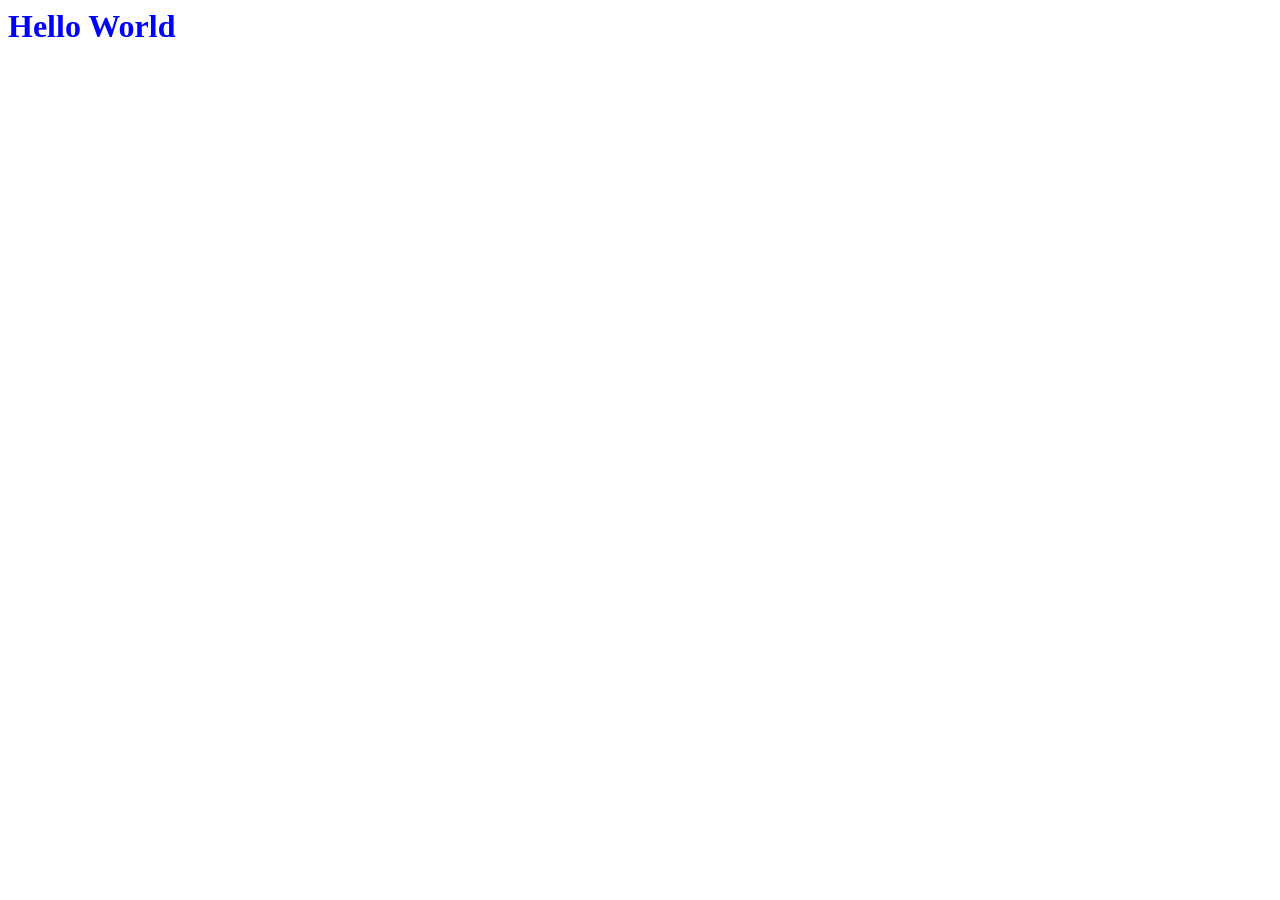
==== index.html @ adb99f95 "add index.html and style.css for init project" ====
<html lang="en">
<head>
    <meta charset="UTF-8">
    <meta name="viewport" content="width=device-width, initial-scale=1.0">
    <title>Home</title>
    <link rel="stylesheet" href="style.css">
</head>
<body>
    <h1>Hello World</h1>
</body>
</html>
---- style.css ----
body {
    color: blue;
}
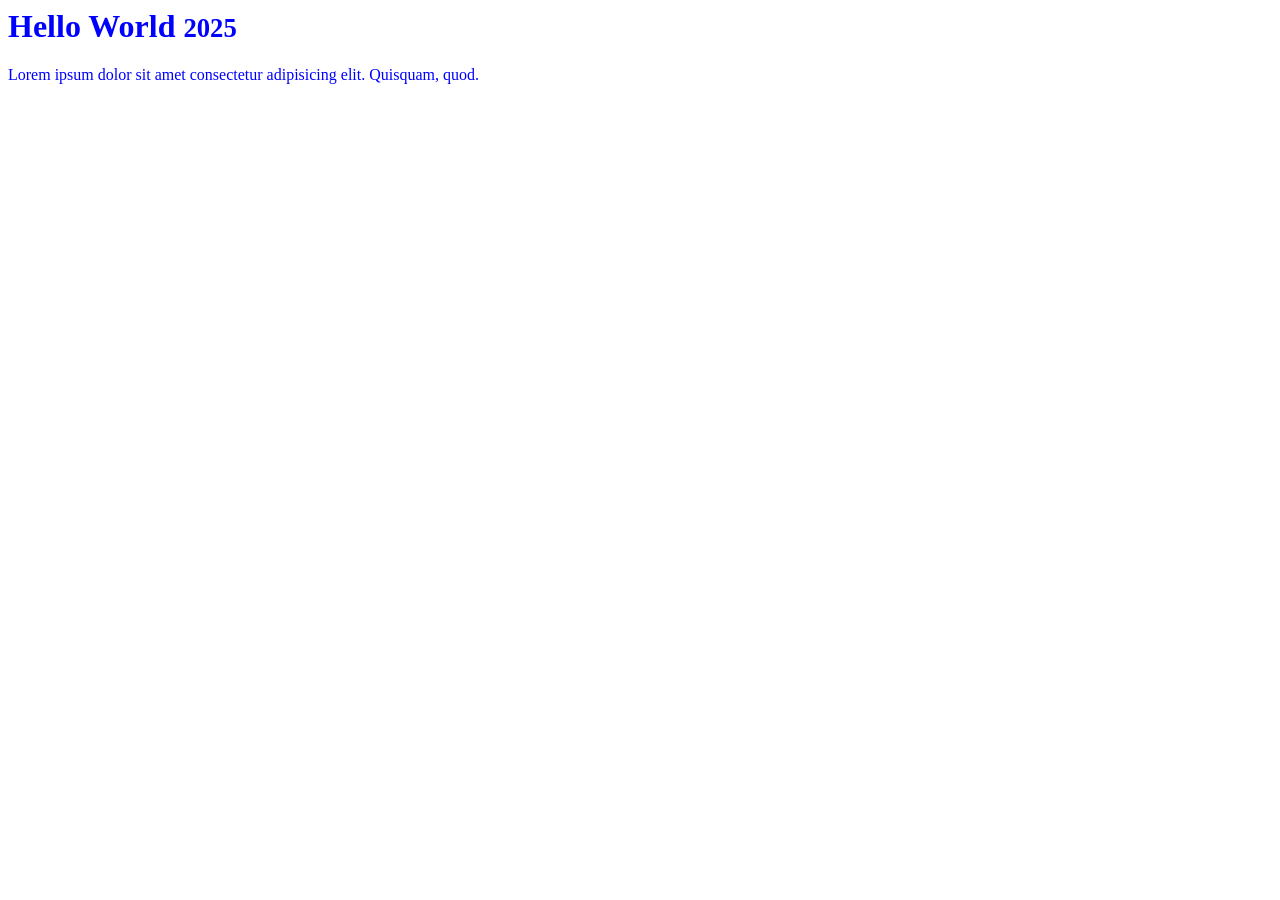
==== commit 48294536: "add detail for index.html and add style a to style.css" ====
--- a/index.html
+++ b/index.html
@@ -6,6 +6,7 @@
     <link rel="stylesheet" href="style.css">
 </head>
 <body>
-    <h1>Hello World</h1>
+    <h1>Hello World <small>2025</small></h1>
+    <p>Lorem ipsum dolor sit amet consectetur adipisicing elit. Quisquam, quod.</p>
 </body>
 </html>
--- a/style.css
+++ b/style.css
@@ -1,3 +1,7 @@
 body {
     color: blue;
+}
+
+a {
+    color: red;
 }
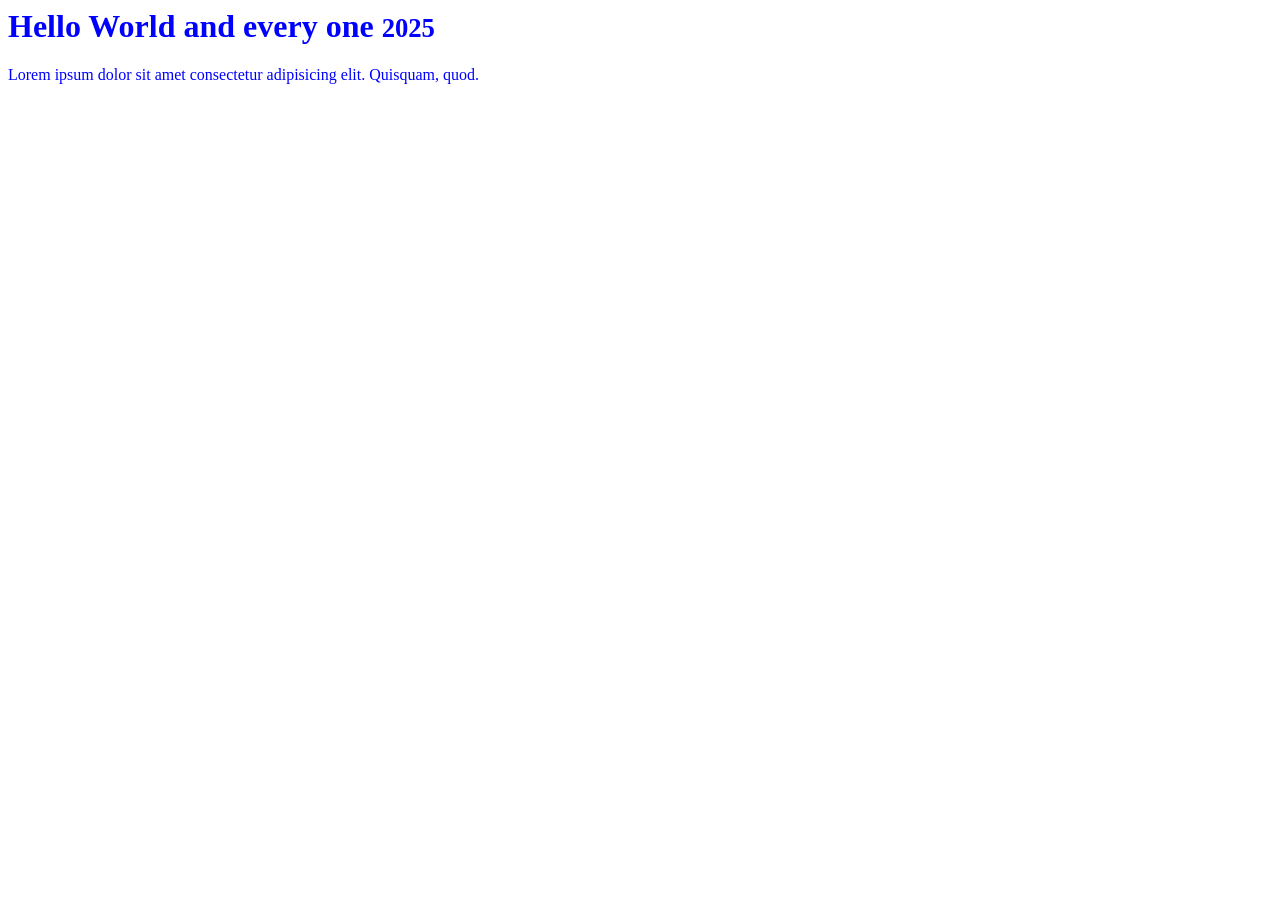
==== commit abf40ba2: "fix text in index.html" ====
--- a/index.html
+++ b/index.html
@@ -6,7 +6,7 @@
     <link rel="stylesheet" href="style.css">
 </head>
 <body>
-    <h1>Hello World <small>2025</small></h1>
+    <h1>Hello World and every one <small>2025</small></h1>
     <p>Lorem ipsum dolor sit amet consectetur adipisicing elit. Quisquam, quod.</p>
 </body>
 </html>
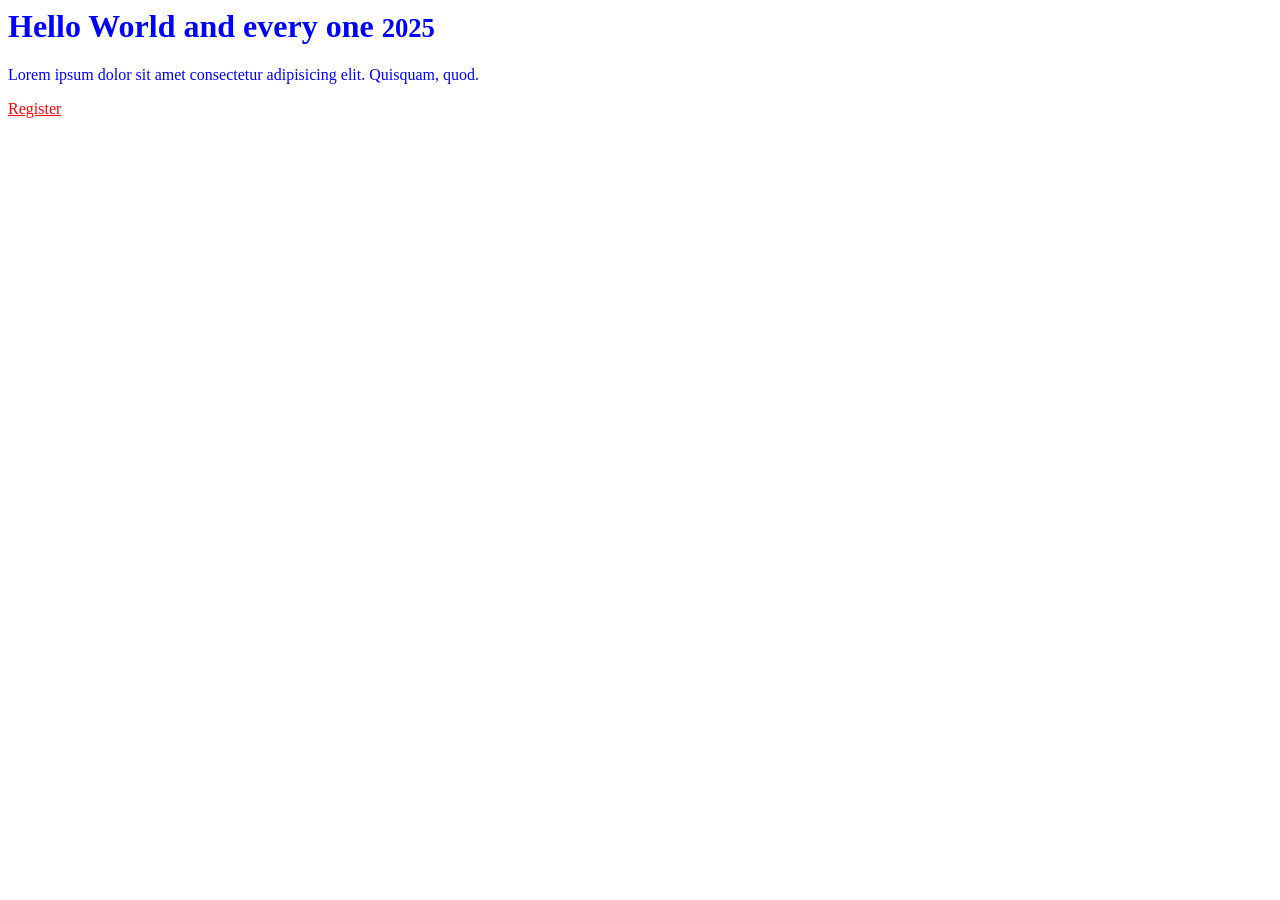
==== commit d6c9abee: "feat(nav): add Home/Register links between index and register pages Adds cross-page anchor links so " ====
--- a/index.html
+++ b/index.html
@@ -8,5 +8,6 @@
 <body>
     <h1>Hello World and every one <small>2025</small></h1>
     <p>Lorem ipsum dolor sit amet consectetur adipisicing elit. Quisquam, quod.</p>
+    <a href="register.html">Register</a>
 </body>
 </html>
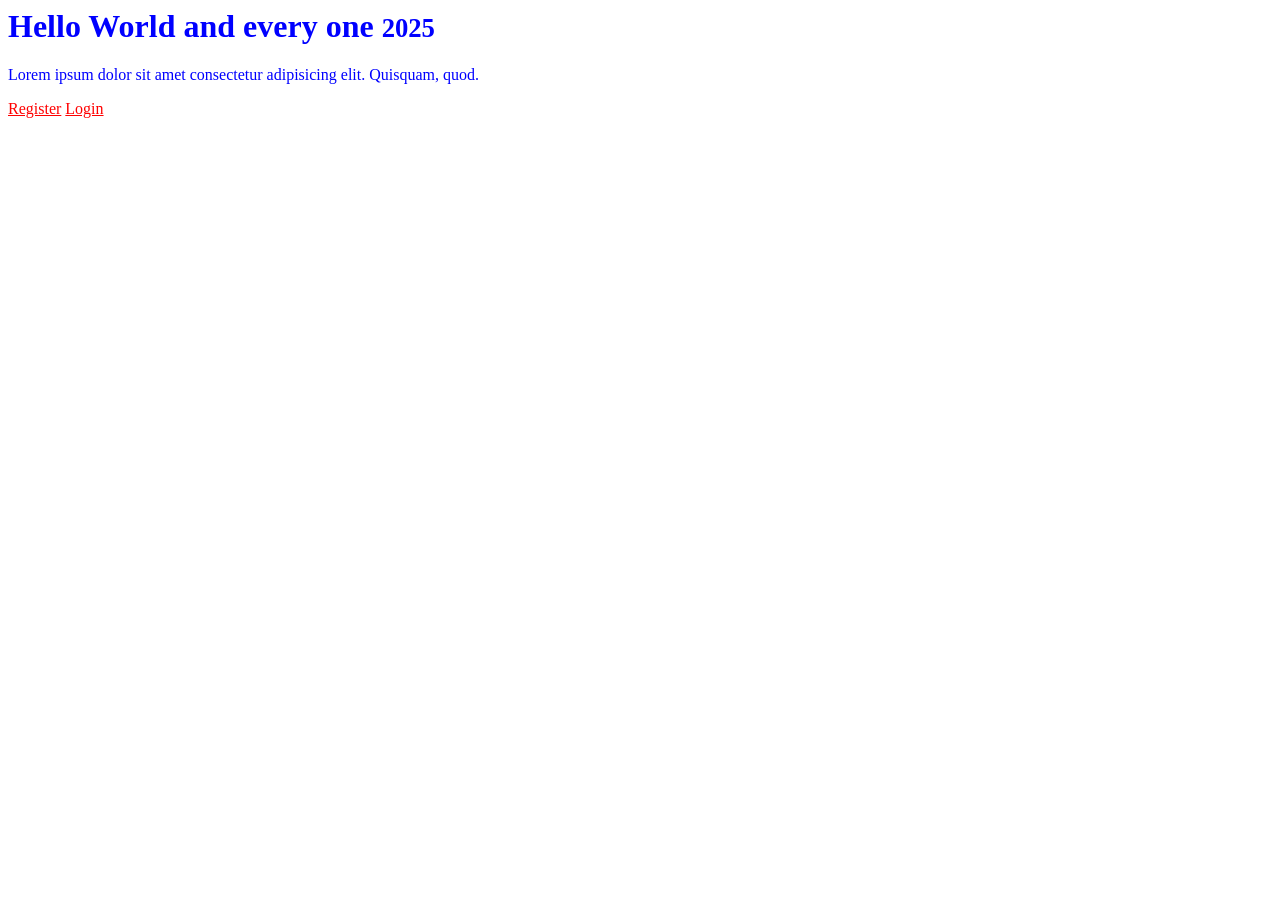
==== commit 6e0ac042: "feat(index): add Login link to homepage navigation" ====
--- a/index.html
+++ b/index.html
@@ -9,5 +9,6 @@
     <h1>Hello World and every one <small>2025</small></h1>
     <p>Lorem ipsum dolor sit amet consectetur adipisicing elit. Quisquam, quod.</p>
     <a href="register.html">Register</a>
+    <a href="login.html">Login</a>
 </body>
 </html>
--- a/style.css
+++ b/style.css
@@ -4,4 +4,5 @@
 
 a {
     color: red;
+    text-align: center;
 }
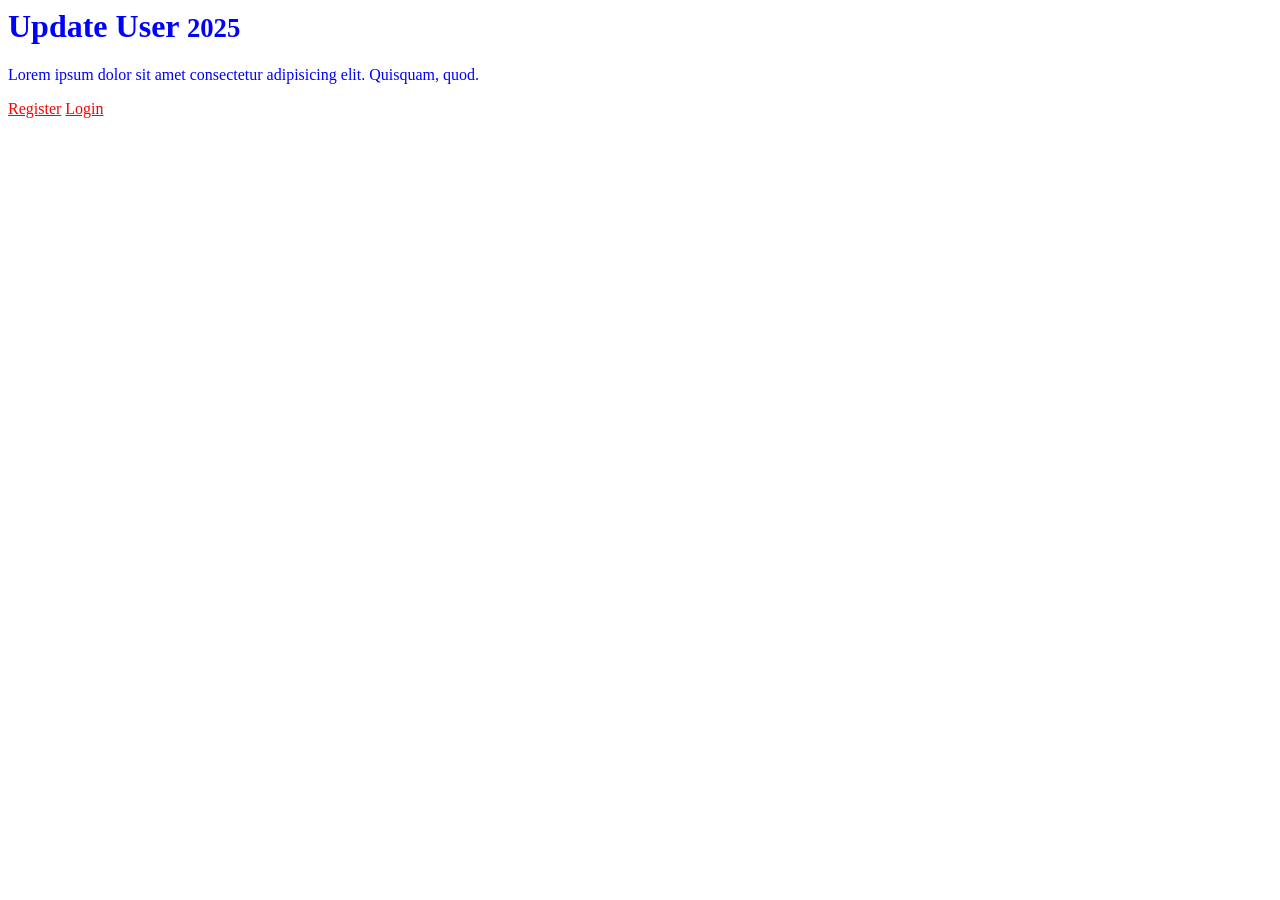
==== commit 73a49ee5: "feat: update homepage heading text for user-focused message Replace the main H1 from "Hello World an" ====
--- a/index.html
+++ b/index.html
@@ -6,7 +6,7 @@
     <link rel="stylesheet" href="style.css">
 </head>
 <body>
-    <h1>Hello World and every one <small>2025</small></h1>
+    <h1>Update User <small>2025</small></h1>
     <p>Lorem ipsum dolor sit amet consectetur adipisicing elit. Quisquam, quod.</p>
     <a href="register.html">Register</a>
     <a href="login.html">Login</a>
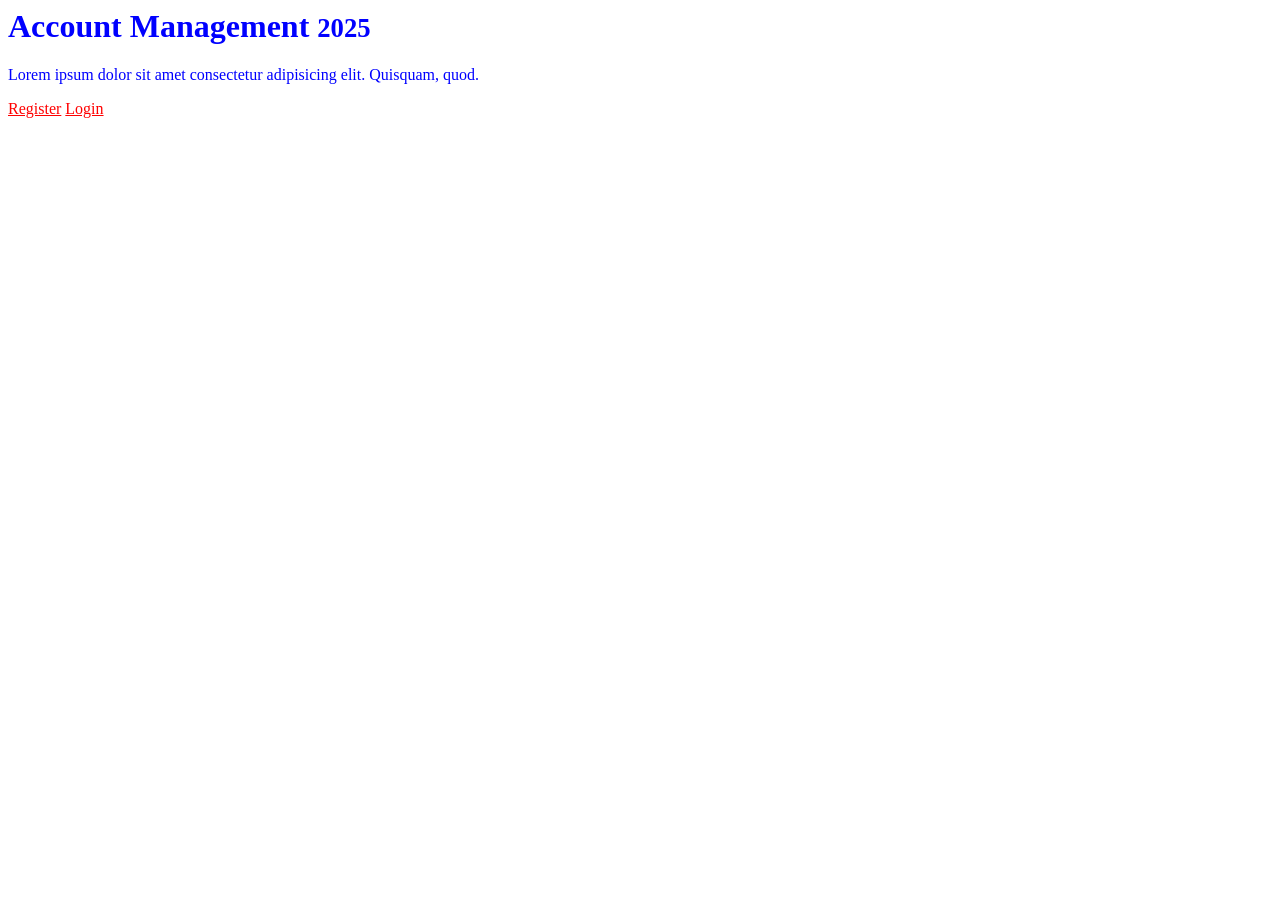
==== commit 3cf91d2f: "feat(ui): update homepage heading to "Account Management" Replace the generic "Hello World" title wi" ====
--- a/index.html
+++ b/index.html
@@ -6,7 +6,7 @@
     <link rel="stylesheet" href="style.css">
 </head>
 <body>
-    <h1>Update User <small>2025</small></h1>
+    <h1>Account Management <small>2025</small></h1>
     <p>Lorem ipsum dolor sit amet consectetur adipisicing elit. Quisquam, quod.</p>
     <a href="register.html">Register</a>
     <a href="login.html">Login</a>
